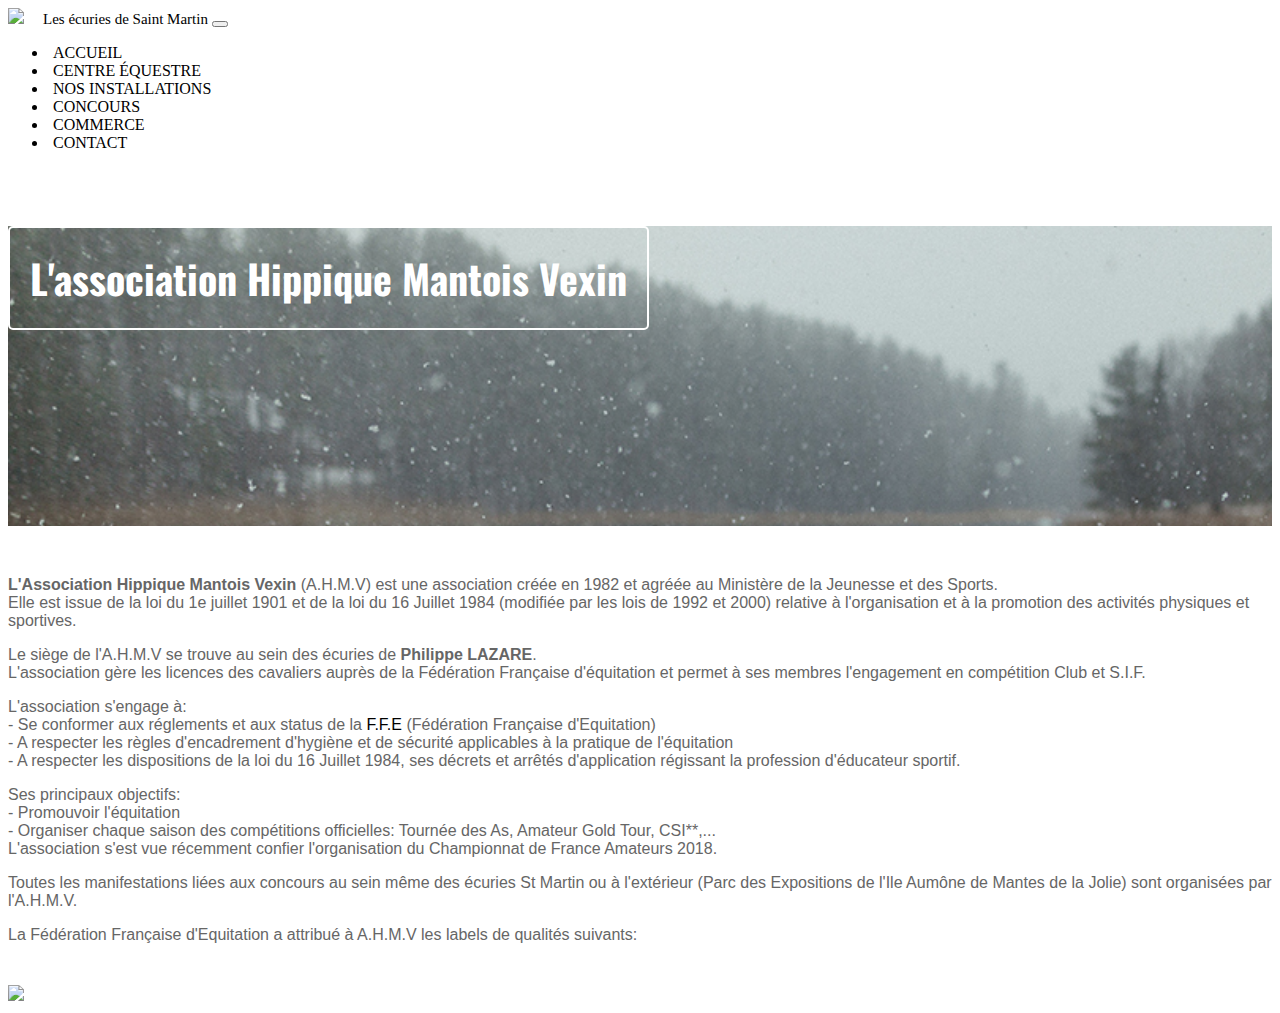
==== pages/ahmv.html @ 3169c47d "Ajout text équesttre + Resize ahmv" ====
<!DOCTYPE html>
<html lang="fr">
    <head>
        <meta charset="utf-8">
        <meta name="viewport" content="width=device-width, initial-scale=1, shrink-to-fit=no">
        <title>Les écuries de Saint Martin</title>
        <meta name="author" content="">
        <meta name="Description" content="Description de ma page"/>
        <link rel="icon" sizes="64x64" href="../images/favicon-64.png" type="image/png">
        <link href="https://fonts.googleapis.com/css?family=Oswald:500" rel="stylesheet">
        <link href="../styles/bootstrap.min.css" rel="stylesheet">
        <link href="../styles/style.css" rel="stylesheet">
    </head>
    <body>
    	<nav class="navbar navbar-expand-lg navbar-light bg-white fixed-top shadow-sm">
            <div class="container">
                <img src="../images/logo.png">
                <a class="navbar-brand" href="#">Les écuries de Saint Martin</a>
                    <button class="navbar-toggler" type="button" data-toggle="collapse" data-target="#navbarResponsive" aria-controls="navbarResponsive" aria-expanded="false" aria-label="Toggle navigation">
                        <span class="navbar-toggler-icon"></span>
                    </button>
                <div class="collapse navbar-collapse" id="navbarResponsive">
                    <ul class="navbar-nav ml-auto">
                        <li class="nav-item">
                            <a class="nav-link" href="#">Accueil</a>
                        </li>
                        <li class="nav-item">
                            <a class="nav-link" href="#">Centre équestre</a>
                        </li>
                        <li class="nav-item">
                            <a class="nav-link" href="#">Nos installations</a>
                        </li>
                        <li class="nav-item">
                            <a class="nav-link" href="#">Concours</a>
                        </li>
                        <li class="nav-item">
                            <a class="nav-link" href="#">Commerce</a>
                        </li>
                        <li class="nav-item">
                            <a class="nav-link" href="#">Contact</a>
                        </li>
                    </ul>
                </div>
            </div>
        </nav>
        <div class="underNav">
        </div>
        <div class="banner d-flex align-items-center justify-content-center">
        	<h1>L'association Hippique Mantois Vexin</h1>
        	<img src="../images/slide1.jpg">
        </div>
        <div class="col-xl-6 m-auto">
        	<p><strong>L'Association Hippique Mantois Vexin</strong> (A.H.M.V) est une association créée en 1982 et agréée au Ministère de la Jeunesse et des Sports. <br>Elle est issue de la loi du 1e juillet 1901 et de la loi du 16 Juillet 1984 (modiﬁée par les lois de 1992 et 2000) relative à l'organisation et à la promotion des activités physiques et sportives.</p>
        	<p>Le siège de l'A.H.M.V se trouve au sein des écuries de <strong>Philippe LAZARE</strong>.<br>L'association gère les licences des cavaliers auprès de la Fédération Française d'équitation et permet à ses membres l'engagement en compétition Club et S.I.F.</p>
        	<p>L'association s'engage à:<br>- Se conformer aux réglements et aux status de la <a href="https://www.ffe.com/">F.F.E</a> (Fédération Française d'Equitation)<br>- A respecter les règles d'encadrement d'hygiène et de sécurité applicables à la pratique de l'équitation<br>- A respecter les dispositions de la loi du 16 Juillet 1984, ses décrets et arrêtés d'application régissant la profession d'éducateur sportif.</p>
        	<p>Ses principaux objectifs:<br>- Promouvoir l'équitation<br>- Organiser chaque saison des compétitions officielles: Tournée des As, Amateur Gold Tour, CSI**,...<br>L'association s'est vue récemment confier l'organisation du Championnat de France Amateurs 2018.</p>
        	<p>Toutes les manifestations liées aux concours au sein même des écuries St Martin ou à l'extérieur (Parc des Expositions de l'Ile Aumône de Mantes de la Jolie) sont organisées par l'A.H.M.V.</p>
        	<p>La Fédération Française d'Equitation a attribué à A.H.M.V les labels de qualités suivants:</p>
        	<img id="label" class="mx-auto d-block" src="../images/labels.png">
        </div>
    	<script src="../scripts/jquery.min.js"></script>
    	<script src="../scripts/bootstrap.bundle.min.js"></script>
	</body>
</html>
---- styles/style.css ----
@font-face {
  font-family: "Avenir Roman";
  src: url("../fonts/AvenirLTStd-Roman.otf") format("otf"); }
.navbar a {
  color: black; }

.navbar-brand {
  font-size: 15px; }

.navbar img {
  width: 5.5%;
  margin-right: 15px; }

.nav-item a {
  text-transform: uppercase;
  margin: 0px 5px; }

footer {
  width: 100%;
  font-size: 0.9em; }

.text-footer {
  text-align: center;
  color: #666666;
  text-decoration: none; }
  .text-footer a {
    color: #666666;
    font-size: 16px;
    font-size: 10px; }

footer a:hover {
  text-decoration: none;
  color: #666666; }

.row {
  margin-right: 0px;
  margin-left: 0px;
  display: flex;
  justify-content: space-around; }

.carousel-item {
  height: 100vh;
  min-height: 300px;
  background: no-repeat center center scroll;
  -webkit-background-size: cover;
  -moz-background-size: cover;
  -o-background-size: cover;
  background-size: cover; }

hr {
  width: 30%; }

h1 {
  text-align: center;
  margin: 20px 0px 40px 0px;
  font-family: "Oswald", sans-serif;
  font-size: 40px; }

p {
  font-size: 16px;
  font-family: "Avenir Roman", sans-serif;
  color: #666666; }

.actuContainer p {
  text-align: center; }

.histoireContainer img {
  padding: 5px; }

.parallax {
  /* The image used */
  background-image: url("../images/chavalNoir.jpg");
  /* Set a specific height */
  height: 500px;
  /* Create the parallax scrolling effect */
  background-attachment: fixed;
  background-position: center;
  background-repeat: no-repeat;
  background-size: cover; }
  .parallax p {
    color: white; }
  .parallax h1 {
    color: white;
    padding-top: 20px; }

.contactContainer {
  padding-bottom: 2em; }
  .contactContainer p {
    text-align: center; }

.card {
  padding: 0px; }

.button-poneyClub {
  margin-top: 2em;
  margin-bottom: 2em;
  background-color: rgba(0, 0, 0, 0);
  color: #fff;
  border-color: #fff; }

.button-poneyClub:hover {
  background-color: white;
  border: #666666 solid 1px;
  color: #666666; }

.button-installations {
  margin-top: 2em;
  margin-bottom: 2em;
  background-color: rgba(0, 0, 0, 0);
  color: #666666;
  border-color: #666666; }

.button-installations:hover {
  background-color: white;
  border: #666666 solid 1px;
  color: #666666; }

a {
  text-decoration: none;
  color: #000; }

a:hover {
  text-decoration: none;
  color: #000; }

.poneyClubContainer .card {
  margin-bottom: 30px; }
.poneyClubContainer button {
  margin: 26px 0px;
  width: 120px; }

h2 {
  text-align: center;
  font-family: "AvenirLTStd-Medium", sans-serif; }

.presentationInstallations p {
  text-align: center; }

.underNav {
  height: 58px; }

.banner {
  height: 300px;
  width: 100%;
  overflow: hidden;
  margin-bottom: 50px; }
  .banner h1 {
    position: absolute;
    margin: 0;
    color: white;
    border: 2px solid white;
    border-radius: 5px;
    padding: 20px; }
  .banner img {
    width: 150%; }

#label {
  margin-top: 25px; }

/*# sourceMappingURL=style.css.map */
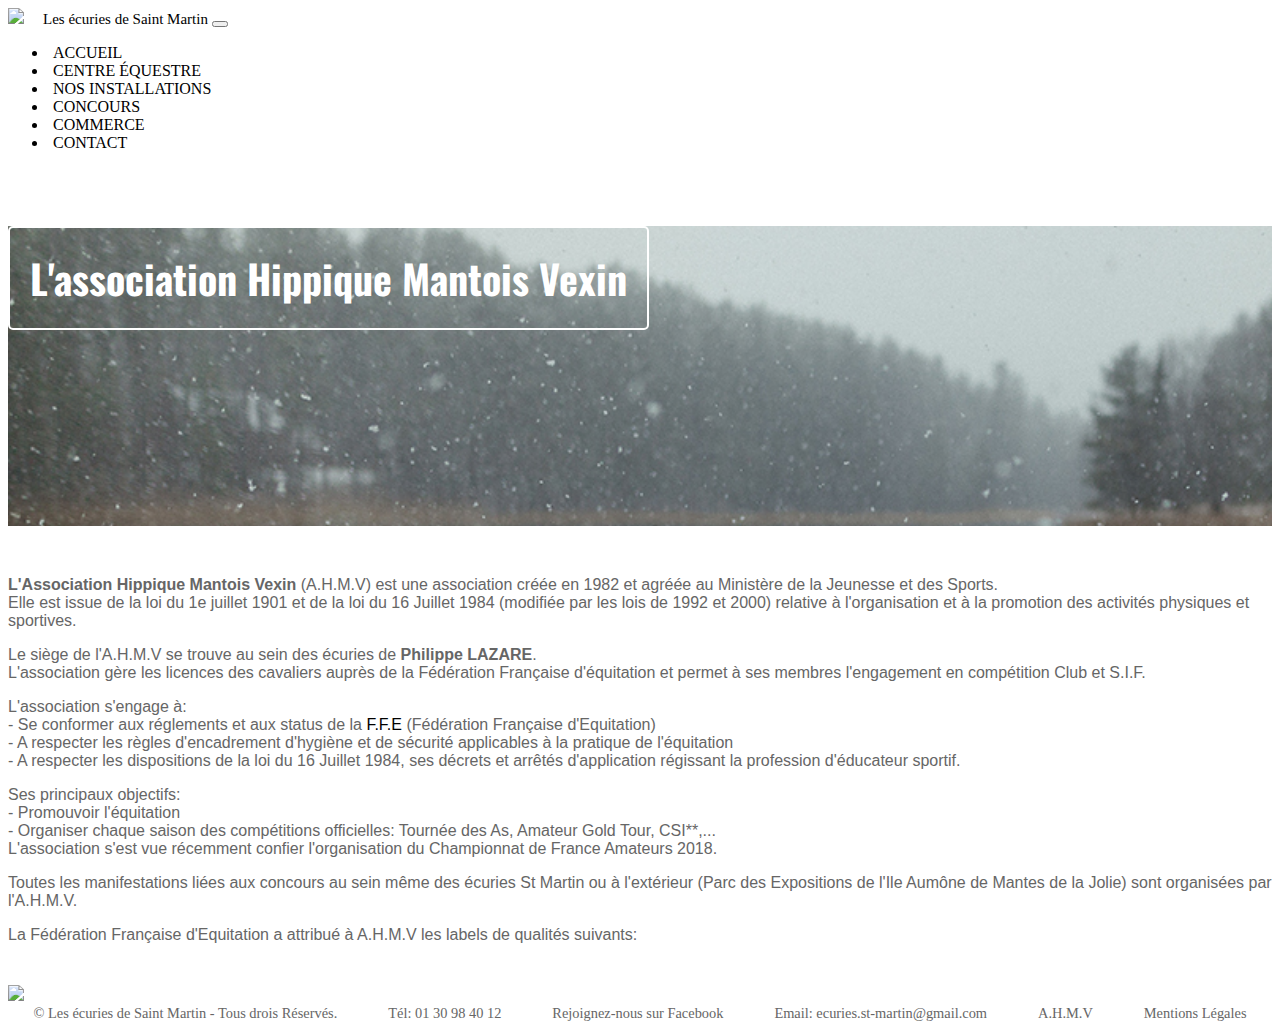
==== commit da45496c: "Fix" ====
--- a/pages/ahmv.html
+++ b/pages/ahmv.html
@@ -22,22 +22,22 @@
                 <div class="collapse navbar-collapse" id="navbarResponsive">
                     <ul class="navbar-nav ml-auto">
                         <li class="nav-item">
-                            <a class="nav-link" href="#">Accueil</a>
+                            <a class="nav-link" href="../index.html">Accueil</a>
                         </li>
                         <li class="nav-item">
-                            <a class="nav-link" href="#">Centre équestre</a>
+                            <a class="nav-link" href="centre-equestre.html">Centre équestre</a>
                         </li>
                         <li class="nav-item">
-                            <a class="nav-link" href="#">Nos installations</a>
+                            <a class="nav-link" href="installations.html">Nos installations</a>
                         </li>
                         <li class="nav-item">
-                            <a class="nav-link" href="#">Concours</a>
+                            <a class="nav-link" href="concours.html">Concours</a>
                         </li>
                         <li class="nav-item">
-                            <a class="nav-link" href="#">Commerce</a>
+                            <a class="nav-link" href="commerce.html">Commerce</a>
                         </li>
                         <li class="nav-item">
-                            <a class="nav-link" href="#">Contact</a>
+                            <a class="nav-link" href="contact.html">Contact</a>
                         </li>
                     </ul>
                 </div>
@@ -58,6 +58,16 @@
         	<p>La Fédération Française d'Equitation a attribué à A.H.M.V les labels de qualités suivants:</p>
         	<img id="label" class="mx-auto d-block" src="../images/labels.png">
         </div>
+        <footer>
+          <div class="row">
+            <a href="pages/tousdroitsreserves.html" class="text-footer col-xl-2">© Les écuries de Saint Martin - Tous drois Réservés.</a>
+            <div class="text-footer col-xl-2">Tél: 01 30 98 40 12</div>
+            <a href="#" class="text-footer col-xl-2">Rejoignez-nous sur Facebook</a>
+            <a href="mailto:ecuries.st-martin@gmail.com" class="text-footer col-xl-3">Email: ecuries.st-martin@gmail.com</a>
+            <a href="pages/ahmv.html" class="text-footer col-xl-1">A.H.M.V</a>
+            <a href="mentions-legales.html" class="text-footer col-xl-2">Mentions Légales</a>
+          </div>
+        </footer>
     	<script src="../scripts/jquery.min.js"></script>
     	<script src="../scripts/bootstrap.bundle.min.js"></script>
 	</body>
--- a/styles/style.css
+++ b/styles/style.css
@@ -126,14 +126,28 @@
 .poneyClubContainer .card {
   margin-bottom: 30px; }
 .poneyClubContainer button {
-  margin: 26px 0px;
+  margin: 22px 0px;
   width: 120px; }
 
 h2 {
   text-align: center;
-  font-family: "AvenirLTStd-Medium", sans-serif; }
+  font-family: "AvenirLTStd-Medium", sans-serif;
+  margin-bottom: 40px; }
 
 .presentationInstallations p {
+  text-align: center; }
+
+.contactContainer button {
+  margin: 22px 40px;
+  width: 120px; }
+.contactContainer #fb {
+  background-color: #4267B2;
+  border: 0px; }
+.contactContainer #insta {
+  background-color: #D5417F;
+  border: 0px; }
+
+.formContainer p {
   text-align: center; }
 
 .underNav {
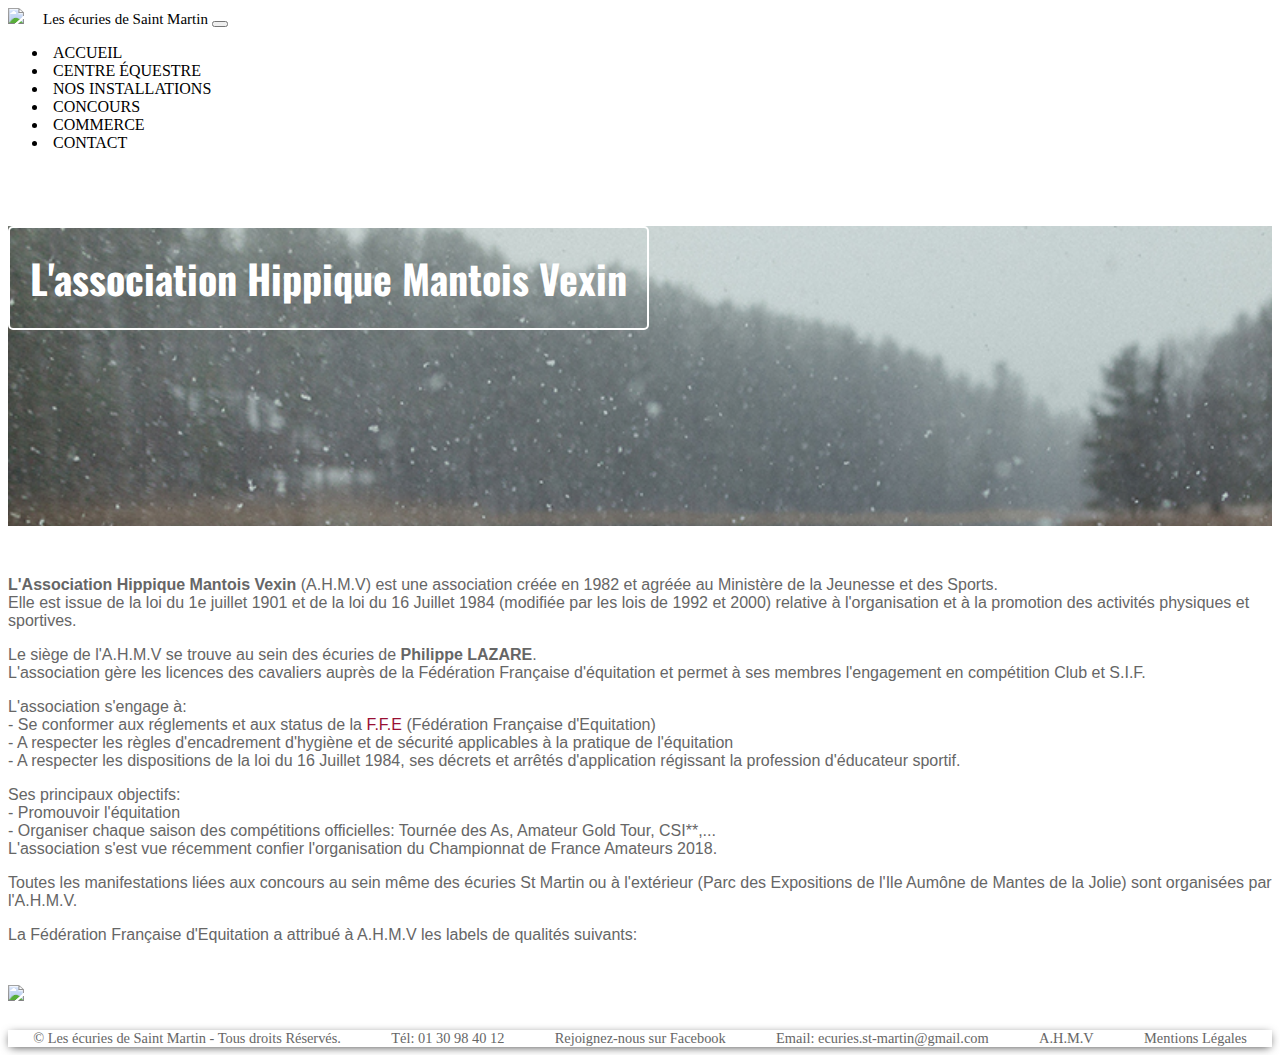
==== commit 247cba38: "Fix" ====
--- a/pages/ahmv.html
+++ b/pages/ahmv.html
@@ -60,11 +60,11 @@
         </div>
         <footer>
           <div class="row">
-            <a href="pages/tousdroitsreserves.html" class="text-footer col-xl-2">© Les écuries de Saint Martin - Tous drois Réservés.</a>
+            <a href="#" class="text-footer col-xl-2">© Les écuries de Saint Martin - Tous droits Réservés.</a>
             <div class="text-footer col-xl-2">Tél: 01 30 98 40 12</div>
-            <a href="#" class="text-footer col-xl-2">Rejoignez-nous sur Facebook</a>
+            <a href="https://www.facebook.com/Les-Ecuries-de-St-Martin-127410434563601/" class="text-footer col-xl-2">Rejoignez-nous sur Facebook</a>
             <a href="mailto:ecuries.st-martin@gmail.com" class="text-footer col-xl-3">Email: ecuries.st-martin@gmail.com</a>
-            <a href="pages/ahmv.html" class="text-footer col-xl-1">A.H.M.V</a>
+            <a href="ahmv.html" class="text-footer col-xl-1">A.H.M.V</a>
             <a href="mentions-legales.html" class="text-footer col-xl-2">Mentions Légales</a>
           </div>
         </footer>
--- a/styles/style.css
+++ b/styles/style.css
@@ -17,12 +17,19 @@
 
 footer {
   width: 100%;
-  font-size: 0.9em; }
+  font-size: 0.9em;
+  -webkit-box-shadow: 0px 0.125rem 10px -2px rgba(0, 0, 0, 0.75);
+  -moz-box-shadow: 0px 0.125rem -2px rgba(0, 0, 0, 0.75);
+  box-shadow: 0px 0.125rem -2px rgba(0, 0, 0, 0.75);
+  margin-top: 25px; }
 
 .text-footer {
   text-align: center;
   color: #666666;
-  text-decoration: none; }
+  text-decoration: none;
+  display: flex;
+  align-items: center;
+  justify-content: space-around; }
   .text-footer a {
     color: #666666;
     font-size: 16px;
@@ -89,39 +96,57 @@
     text-align: center; }
 
 .card {
-  padding: 0px; }
-
-.button-poneyClub {
-  margin-top: 2em;
+  margin-bottom: 30px; }
+
+/*.button-poneyClub{
+  margin-top:2em;
   margin-bottom: 2em;
-  background-color: rgba(0, 0, 0, 0);
-  color: #fff;
-  border-color: #fff; }
-
-.button-poneyClub:hover {
+  background-color: rgba(0,0,0,0);
+  color:#fff;
+  border-color: #fff;
+}
+
+.button-poneyClub:hover{
   background-color: white;
   border: #666666 solid 1px;
-  color: #666666; }
-
-.button-installations {
-  margin-top: 2em;
+  color:#666666;
+}
+
+.button-installations{
+  margin-top:2em;
   margin-bottom: 2em;
-  background-color: rgba(0, 0, 0, 0);
-  color: #666666;
-  border-color: #666666; }
-
-.button-installations:hover {
+  background-color: rgba(0,0,0,0);
+  color:#666666;
+  border-color: #666666;
+}
+
+.button-installations:hover{
   background-color: white;
   border: #666666 solid 1px;
-  color: #666666; }
-
+  color:#666666;
+}*/
 a {
   text-decoration: none;
+  color: #990f33; }
+
+a:hover {
+  text-decoration: none;
   color: #000; }
 
-a:hover {
-  text-decoration: none;
-  color: #000; }
+.img-block {
+  height: 300px;
+  position: relative;
+  overflow: hidden; }
+  .img-block img {
+    position: absolute; }
+
+.btn {
+  background-color: #990f33;
+  border-color: #990f33; }
+
+.btn:hover {
+  background-color: #660921;
+  border-color: #660921; }
 
 .poneyClubContainer .card {
   margin-bottom: 30px; }
@@ -137,6 +162,16 @@
 .presentationInstallations p {
   text-align: center; }
 
+/*.imgBlockBig{
+      height: 300px;
+      width: auto;
+      overflow: hidden;
+      position: relative;
+        img{
+          position: absolute;
+          bottom: -150px;
+        }
+}*/
 .contactContainer button {
   margin: 22px 40px;
   width: 120px; }
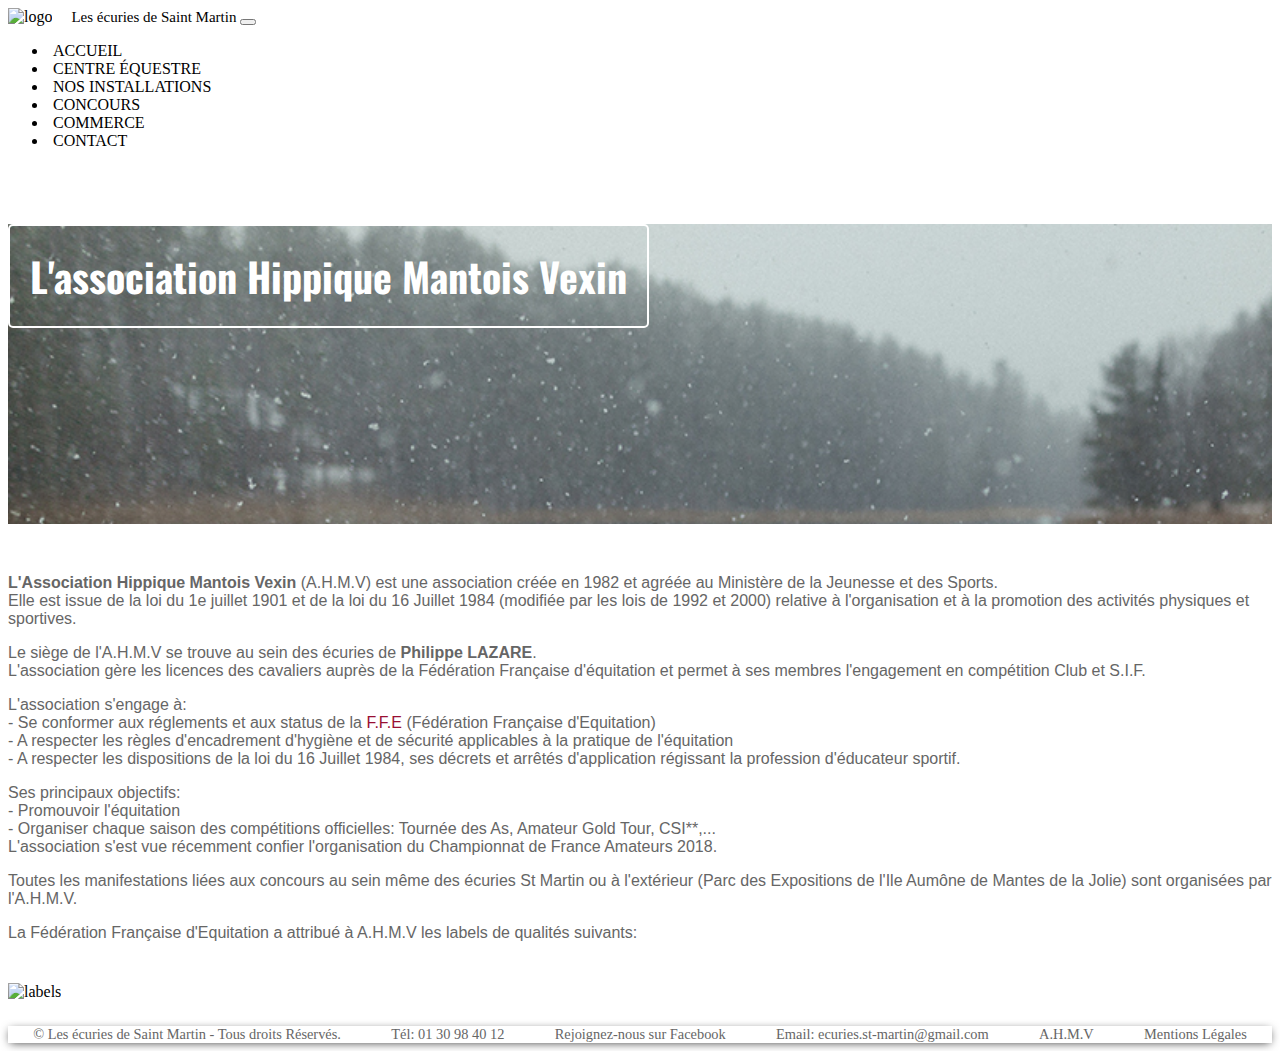
==== commit 93aad02e: "Ajout des alt sur les images sur toutes pages" ====
--- a/pages/ahmv.html
+++ b/pages/ahmv.html
@@ -14,7 +14,7 @@
     <body>
     	<nav class="navbar navbar-expand-lg navbar-light bg-white fixed-top shadow-sm">
             <div class="container">
-                <img src="../images/logo.png">
+                <img src="../images/logo.png" alt="logo">
                 <a class="navbar-brand" href="#">Les écuries de Saint Martin</a>
                     <button class="navbar-toggler" type="button" data-toggle="collapse" data-target="#navbarResponsive" aria-controls="navbarResponsive" aria-expanded="false" aria-label="Toggle navigation">
                         <span class="navbar-toggler-icon"></span>
@@ -47,7 +47,7 @@
         </div>
         <div class="banner d-flex align-items-center justify-content-center">
         	<h1>L'association Hippique Mantois Vexin</h1>
-        	<img src="../images/slide1.jpg">
+        	<img src="../images/slide1.jpg" alt="ahmv">
         </div>
         <div class="col-xl-6 m-auto">
         	<p><strong>L'Association Hippique Mantois Vexin</strong> (A.H.M.V) est une association créée en 1982 et agréée au Ministère de la Jeunesse et des Sports. <br>Elle est issue de la loi du 1e juillet 1901 et de la loi du 16 Juillet 1984 (modiﬁée par les lois de 1992 et 2000) relative à l'organisation et à la promotion des activités physiques et sportives.</p>
@@ -56,7 +56,7 @@
         	<p>Ses principaux objectifs:<br>- Promouvoir l'équitation<br>- Organiser chaque saison des compétitions officielles: Tournée des As, Amateur Gold Tour, CSI**,...<br>L'association s'est vue récemment confier l'organisation du Championnat de France Amateurs 2018.</p>
         	<p>Toutes les manifestations liées aux concours au sein même des écuries St Martin ou à l'extérieur (Parc des Expositions de l'Ile Aumône de Mantes de la Jolie) sont organisées par l'A.H.M.V.</p>
         	<p>La Fédération Française d'Equitation a attribué à A.H.M.V les labels de qualités suivants:</p>
-        	<img id="label" class="mx-auto d-block" src="../images/labels.png">
+        	<img id="label" class="mx-auto d-block" src="../images/labels.png" alt="labels">
         </div>
         <footer>
           <div class="row">
--- a/styles/style.css
+++ b/styles/style.css
@@ -55,7 +55,8 @@
   background-size: cover; }
 
 hr {
-  width: 30%; }
+  width: 30%;
+  margin: 25px auto; }
 
 h1 {
   text-align: center;
@@ -172,6 +173,19 @@
           bottom: -150px;
         }
 }*/
+.left {
+  width: 100%;
+  height: 200px;
+  background-color: red; }
+
+.right {
+  width: 100%;
+  height: 200px;
+  background-color: blue; }
+
+.textPresentation p {
+  text-align: center; }
+
 .contactContainer button {
   margin: 22px 40px;
   width: 120px; }
@@ -179,11 +193,18 @@
   background-color: #4267B2;
   border: 0px; }
 .contactContainer #insta {
-  background-color: #D5417F;
+  background: #f09433;
+  background: -moz-linear-gradient(45deg, #f09433 0%, #e6683c 25%, #dc2743 50%, #cc2366 75%, #bc1888 100%);
+  background: -webkit-linear-gradient(45deg, #f09433 0%, #e6683c 25%, #dc2743 50%, #cc2366 75%, #bc1888 100%);
+  background: linear-gradient(45deg, #f09433 0%, #e6683c 25%, #dc2743 50%, #cc2366 75%, #bc1888 100%);
+  filter: progid:DXImageTransform.Microsoft.gradient( startColorstr='#f09433', endColorstr='#bc1888',GradientType=1 );
   border: 0px; }
 
 .formContainer p {
   text-align: center; }
+
+.formContainer {
+  margin-bottom: 20px; }
 
 .underNav {
   height: 58px; }
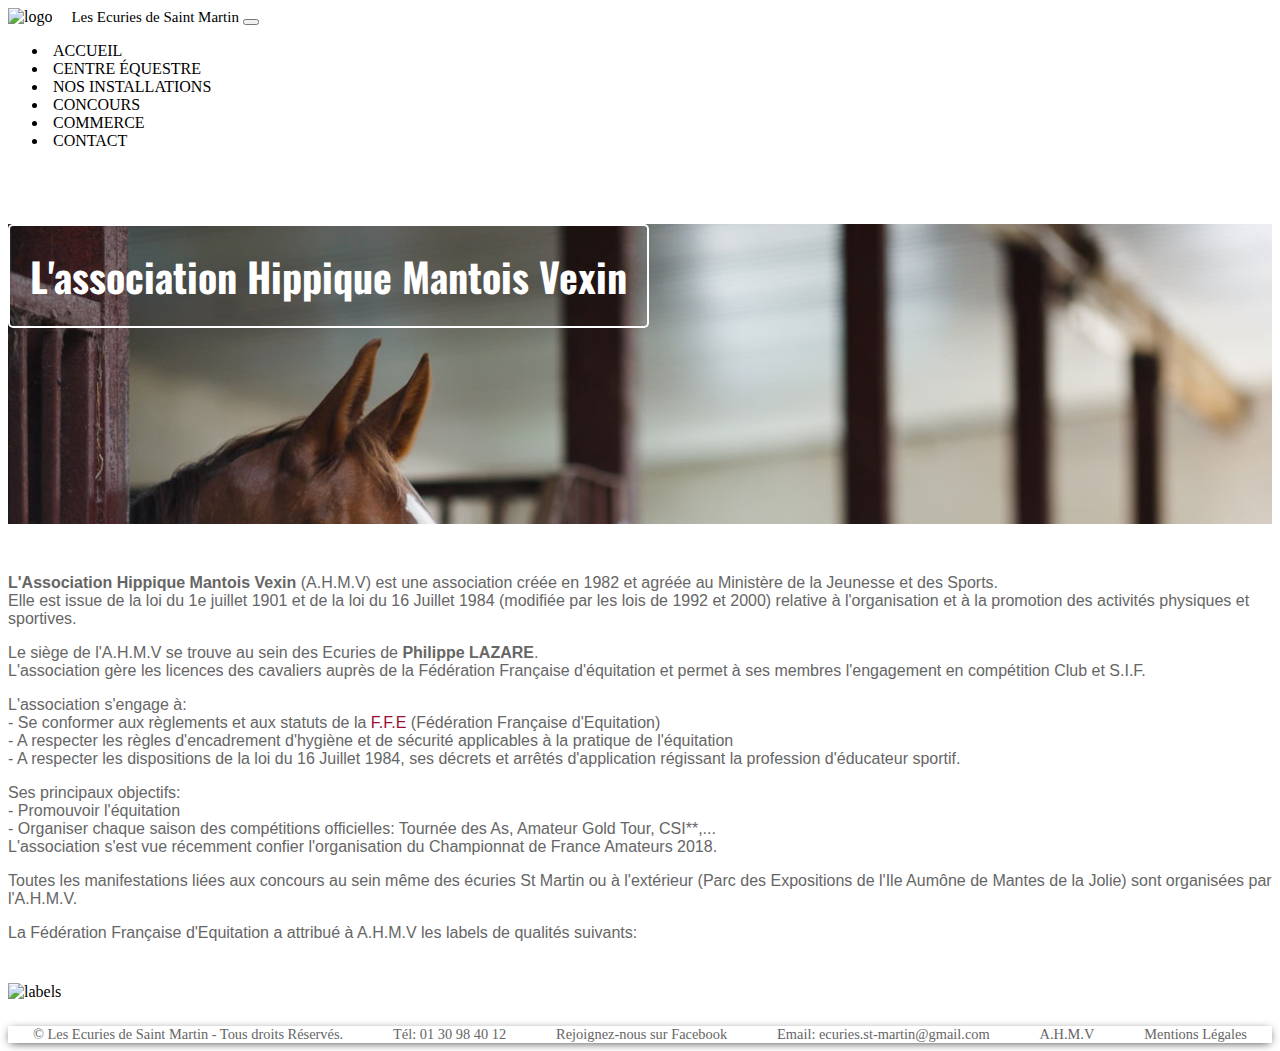
==== commit 9438575e: "ajout des textes" ====
--- a/pages/ahmv.html
+++ b/pages/ahmv.html
@@ -3,7 +3,7 @@
     <head>
         <meta charset="utf-8">
         <meta name="viewport" content="width=device-width, initial-scale=1, shrink-to-fit=no">
-        <title>Les écuries de Saint Martin</title>
+        <title>Les Ecuries de Saint Martin</title>
         <meta name="author" content="">
         <meta name="Description" content="Description de ma page"/>
         <link rel="icon" sizes="64x64" href="../images/favicon-64.png" type="image/png">
@@ -15,7 +15,7 @@
     	<nav class="navbar navbar-expand-lg navbar-light bg-white fixed-top shadow-sm">
             <div class="container">
                 <img src="../images/logo.png" alt="logo">
-                <a class="navbar-brand" href="#">Les écuries de Saint Martin</a>
+                <a class="navbar-brand" href="../index.html">Les Ecuries de Saint Martin</a>
                     <button class="navbar-toggler" type="button" data-toggle="collapse" data-target="#navbarResponsive" aria-controls="navbarResponsive" aria-expanded="false" aria-label="Toggle navigation">
                         <span class="navbar-toggler-icon"></span>
                     </button>
@@ -51,8 +51,8 @@
         </div>
         <div class="col-xl-6 m-auto">
         	<p><strong>L'Association Hippique Mantois Vexin</strong> (A.H.M.V) est une association créée en 1982 et agréée au Ministère de la Jeunesse et des Sports. <br>Elle est issue de la loi du 1e juillet 1901 et de la loi du 16 Juillet 1984 (modiﬁée par les lois de 1992 et 2000) relative à l'organisation et à la promotion des activités physiques et sportives.</p>
-        	<p>Le siège de l'A.H.M.V se trouve au sein des écuries de <strong>Philippe LAZARE</strong>.<br>L'association gère les licences des cavaliers auprès de la Fédération Française d'équitation et permet à ses membres l'engagement en compétition Club et S.I.F.</p>
-        	<p>L'association s'engage à:<br>- Se conformer aux réglements et aux status de la <a href="https://www.ffe.com/">F.F.E</a> (Fédération Française d'Equitation)<br>- A respecter les règles d'encadrement d'hygiène et de sécurité applicables à la pratique de l'équitation<br>- A respecter les dispositions de la loi du 16 Juillet 1984, ses décrets et arrêtés d'application régissant la profession d'éducateur sportif.</p>
+        	<p>Le siège de l'A.H.M.V se trouve au sein des Ecuries de <strong>Philippe LAZARE</strong>.<br>L'association gère les licences des cavaliers auprès de la Fédération Française d'équitation et permet à ses membres l'engagement en compétition Club et S.I.F.</p>
+        	<p>L'association s'engage à:<br>- Se conformer aux règlements et aux statuts de la <a href="https://www.ffe.com/">F.F.E</a> (Fédération Française d'Equitation)<br>- A respecter les règles d'encadrement d'hygiène et de sécurité applicables à la pratique de l'équitation<br>- A respecter les dispositions de la loi du 16 Juillet 1984, ses décrets et arrêtés d'application régissant la profession d'éducateur sportif.</p>
         	<p>Ses principaux objectifs:<br>- Promouvoir l'équitation<br>- Organiser chaque saison des compétitions officielles: Tournée des As, Amateur Gold Tour, CSI**,...<br>L'association s'est vue récemment confier l'organisation du Championnat de France Amateurs 2018.</p>
         	<p>Toutes les manifestations liées aux concours au sein même des écuries St Martin ou à l'extérieur (Parc des Expositions de l'Ile Aumône de Mantes de la Jolie) sont organisées par l'A.H.M.V.</p>
         	<p>La Fédération Française d'Equitation a attribué à A.H.M.V les labels de qualités suivants:</p>
@@ -60,7 +60,7 @@
         </div>
         <footer>
           <div class="row">
-            <a href="#" class="text-footer col-xl-2">© Les écuries de Saint Martin - Tous droits Réservés.</a>
+            <a href="#" class="text-footer col-xl-2">© Les Ecuries de Saint Martin - Tous droits Réservés.</a>
             <div class="text-footer col-xl-2">Tél: 01 30 98 40 12</div>
             <a href="https://www.facebook.com/Les-Ecuries-de-St-Martin-127410434563601/" class="text-footer col-xl-2">Rejoignez-nous sur Facebook</a>
             <a href="mailto:ecuries.st-martin@gmail.com" class="text-footer col-xl-3">Email: ecuries.st-martin@gmail.com</a>
--- a/styles/style.css
+++ b/styles/style.css
@@ -134,11 +134,11 @@
   text-decoration: none;
   color: #000; }
 
-.img-block {
-  height: 300px;
+.img-block-full {
+  height: 50vh;
   position: relative;
   overflow: hidden; }
-  .img-block img {
+  .img-block-full img {
     position: absolute; }
 
 .btn {
@@ -173,19 +173,6 @@
           bottom: -150px;
         }
 }*/
-.left {
-  width: 100%;
-  height: 200px;
-  background-color: red; }
-
-.right {
-  width: 100%;
-  height: 200px;
-  background-color: blue; }
-
-.textPresentation p {
-  text-align: center; }
-
 .contactContainer button {
   margin: 22px 40px;
   width: 120px; }
@@ -200,6 +187,49 @@
   filter: progid:DXImageTransform.Microsoft.gradient( startColorstr='#f09433', endColorstr='#bc1888',GradientType=1 );
   border: 0px; }
 
+.img-fluid {
+  margin: 5px; }
+
+.textPresentation p {
+  text-align: center; }
+
+h2 {
+  text-align: center;
+  margin: 20px 0px 40px 0px;
+  font-family: "Oswald", sans-serif;
+  font-size: 40px; }
+
+.sell {
+  margin-top: 2em;
+  display: flex;
+  justify-content: space-around;
+  padding: 1em;
+  border: 1px;
+  -webkit-box-shadow: 0px 0.1rem 10px -2px rgba(0, 0, 0, 0.5);
+  -moz-box-shadow: 0px 0.1rem -2px rgba(0, 0, 0, 0.5);
+  box-shadow: 0px 0.1rem -2px rgba(0, 0, 0, 0.5); }
+
+.text ul {
+  list-style: none; }
+  .text ul li {
+    color: #666666;
+    font-family: "Avenir Roman", sans-serif;
+    font-size: 16px; }
+
+.contactContainer button {
+  margin: 22px 40px;
+  width: 120px; }
+.contactContainer #fb {
+  background-color: #4267B2;
+  border: 0px; }
+.contactContainer #insta {
+  background: #f09433;
+  background: -moz-linear-gradient(45deg, #f09433 0%, #e6683c 25%, #dc2743 50%, #cc2366 75%, #bc1888 100%);
+  background: -webkit-linear-gradient(45deg, #f09433 0%, #e6683c 25%, #dc2743 50%, #cc2366 75%, #bc1888 100%);
+  background: linear-gradient(45deg, #f09433 0%, #e6683c 25%, #dc2743 50%, #cc2366 75%, #bc1888 100%);
+  filter: progid:DXImageTransform.Microsoft.gradient( startColorstr='#f09433', endColorstr='#bc1888',GradientType=1 );
+  border: 0px; }
+
 .formContainer p {
   text-align: center; }
 
@@ -210,6 +240,7 @@
   height: 58px; }
 
 .banner {
+  position: relative;
   height: 300px;
   width: 100%;
   overflow: hidden;
@@ -220,9 +251,12 @@
     color: white;
     border: 2px solid white;
     border-radius: 5px;
-    padding: 20px; }
+    padding: 20px;
+    z-index: 2; }
   .banner img {
-    width: 150%; }
+    width: 100%;
+    position: absolute;
+    z-index: 1; }
 
 #label {
   margin-top: 25px; }
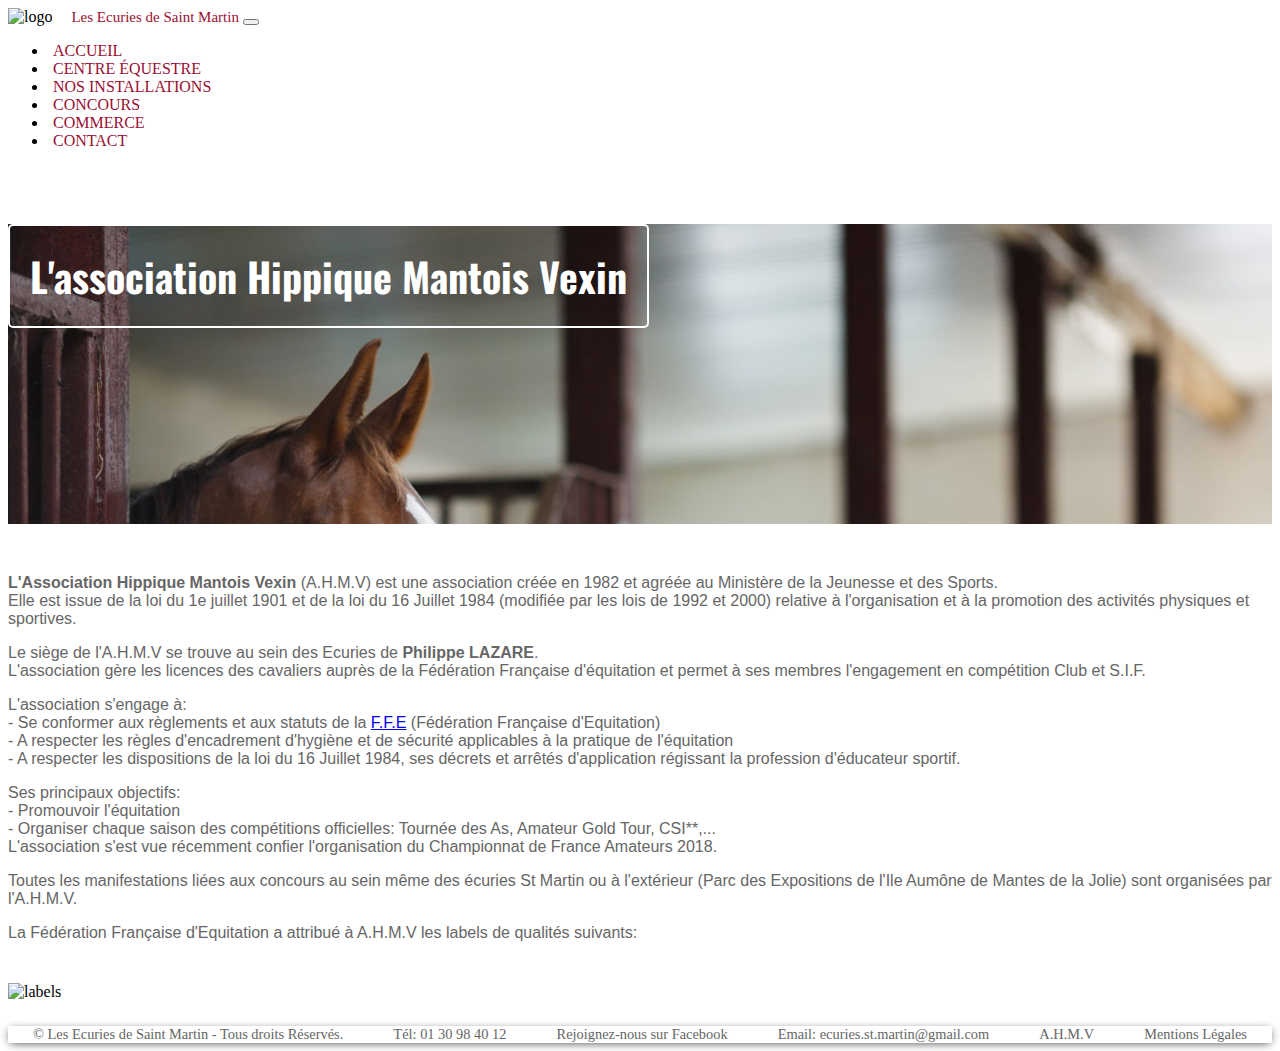
==== commit 707cb97a: "Améliorations" ====
--- a/pages/ahmv.html
+++ b/pages/ahmv.html
@@ -4,8 +4,8 @@
         <meta charset="utf-8">
         <meta name="viewport" content="width=device-width, initial-scale=1, shrink-to-fit=no">
         <title>Les Ecuries de Saint Martin</title>
-        <meta name="author" content="">
-        <meta name="Description" content="Description de ma page"/>
+        <meta name="author" content="Manolo Pecout, Axel Thomas, Grégoire Pointier, Théo Julien, Emma Romeo, Pierre Joessel">
+        <meta name="Description" content="Philippe Lazzard vous accueille aux Écuries Saint Martin de Saint-Martin-la-Garenne dans un superbe cadre afin de profiter de nos installations et chevaux."/>
         <link rel="icon" sizes="64x64" href="../images/favicon-64.png" type="image/png">
         <link href="https://fonts.googleapis.com/css?family=Oswald:500" rel="stylesheet">
         <link href="../styles/bootstrap.min.css" rel="stylesheet">
@@ -63,7 +63,7 @@
             <a href="#" class="text-footer col-xl-2">© Les Ecuries de Saint Martin - Tous droits Réservés.</a>
             <div class="text-footer col-xl-2">Tél: 01 30 98 40 12</div>
             <a href="https://www.facebook.com/Les-Ecuries-de-St-Martin-127410434563601/" class="text-footer col-xl-2">Rejoignez-nous sur Facebook</a>
-            <a href="mailto:ecuries.st-martin@gmail.com" class="text-footer col-xl-3">Email: ecuries.st-martin@gmail.com</a>
+            <a href="mailto:ecuries.st-martin@gmail.com" class="text-footer col-xl-3">Email: ecuries.st.martin@gmail.com</a>
             <a href="ahmv.html" class="text-footer col-xl-1">A.H.M.V</a>
             <a href="mentions-legales.html" class="text-footer col-xl-2">Mentions Légales</a>
           </div>
--- a/styles/style.css
+++ b/styles/style.css
@@ -75,9 +75,13 @@
 .histoireContainer img {
   padding: 5px; }
 
+.carousel a {
+  color: white;
+  text-decoration: none; }
+
 .parallax {
   /* The image used */
-  background-image: url("../images/chavalNoir.jpg");
+  background-image: url("../images/installations/CentreEquestre.jpg");
   /* Set a specific height */
   height: 500px;
   /* Create the parallax scrolling effect */
@@ -86,9 +90,10 @@
   background-repeat: no-repeat;
   background-size: cover; }
   .parallax p {
-    color: white; }
+    color: #fff;
+    text-align: center; }
   .parallax h1 {
-    color: white;
+    color: #fff;
     padding-top: 20px; }
 
 .contactContainer {
@@ -126,11 +131,11 @@
   border: #666666 solid 1px;
   color:#666666;
 }*/
-a {
+.container a {
   text-decoration: none;
   color: #990f33; }
 
-a:hover {
+.container a:hover {
   text-decoration: none;
   color: #000; }
 
@@ -173,6 +178,9 @@
           bottom: -150px;
         }
 }*/
+.card {
+  min-height: 404.45px; }
+
 .contactContainer button {
   margin: 22px 40px;
   width: 120px; }
@@ -190,8 +198,11 @@
 .img-fluid {
   margin: 5px; }
 
+.container .row .col-xl-6 {
+  padding-right: 0px; }
+
 .textPresentation p {
-  text-align: center; }
+  text-align: left; }
 
 h2 {
   text-align: center;
@@ -261,4 +272,7 @@
 #label {
   margin-top: 25px; }
 
+h5.construction {
+  margin-top: 50px; }
+
 /*# sourceMappingURL=style.css.map */
